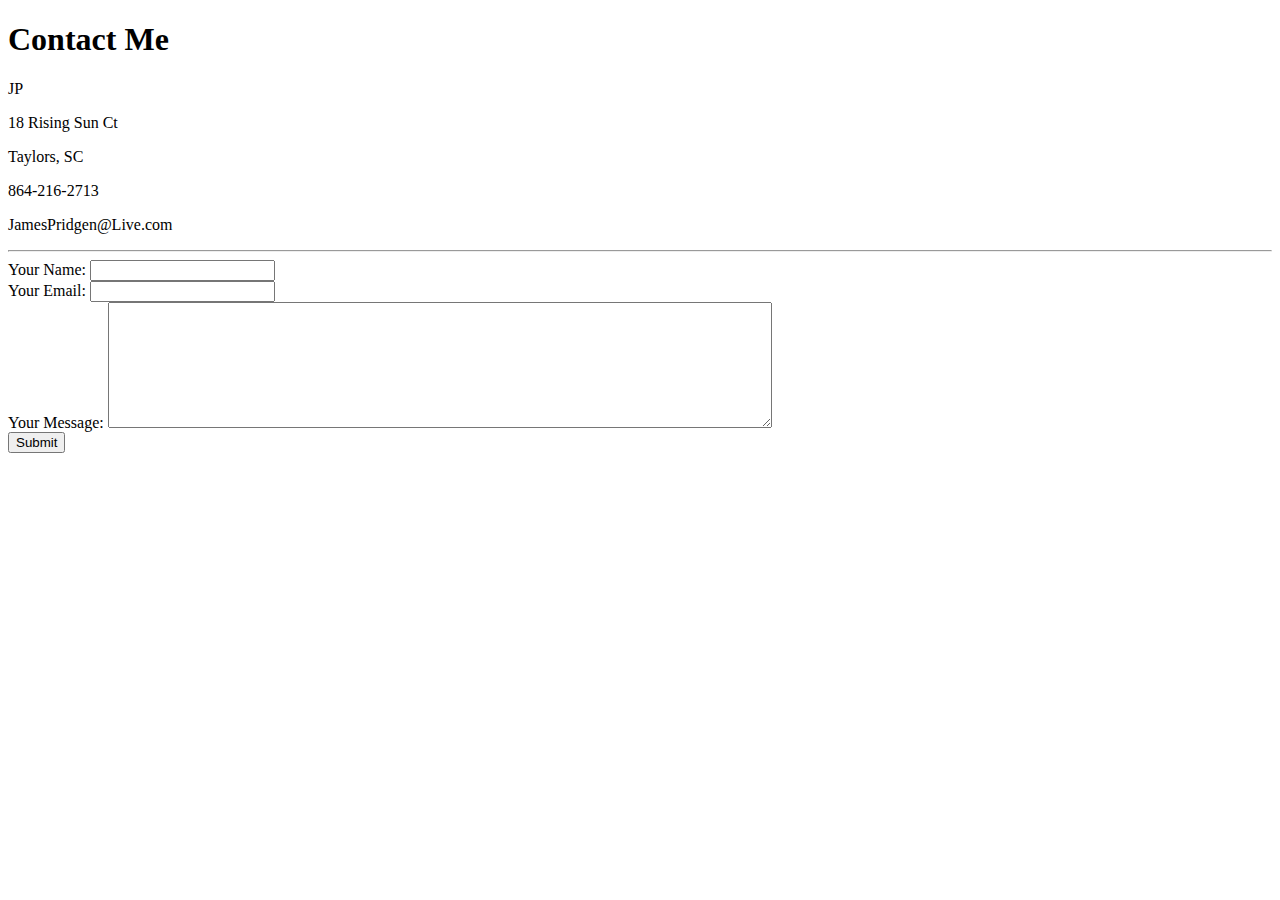
==== contactme.html @ 855a0409 "Initial checkin" ====
<!DOCTYPE html>
<html lang="en">
<head>
    <meta charset="UTF-8">
    <title>Contact</title>
</head>
<body>
    <H1>Contact Me</H1>
    <p>JP</p>
    <p>18 Rising Sun Ct</p>
    <p>Taylors, SC</p>
    <p>864-216-2713</p>
    <p>JamesPridgen@Live.com</p>

    <hr>

    <form action="mailto:myaddress@home.com" method="post" enctype="text/plain">
        <label>Your Name:</label>
        <input type="text" name="yourName" value="">
        <br>
        <label>Your Email:</label>
        <input type="email" name="yourEmail" value="">
        <br>
        <label>Your Message:</label>
        <textarea name="yourMessage" rows="8" cols="80"></textarea>
        <br>
        <input type="submit" name="">

    </form>
</body>
</html>
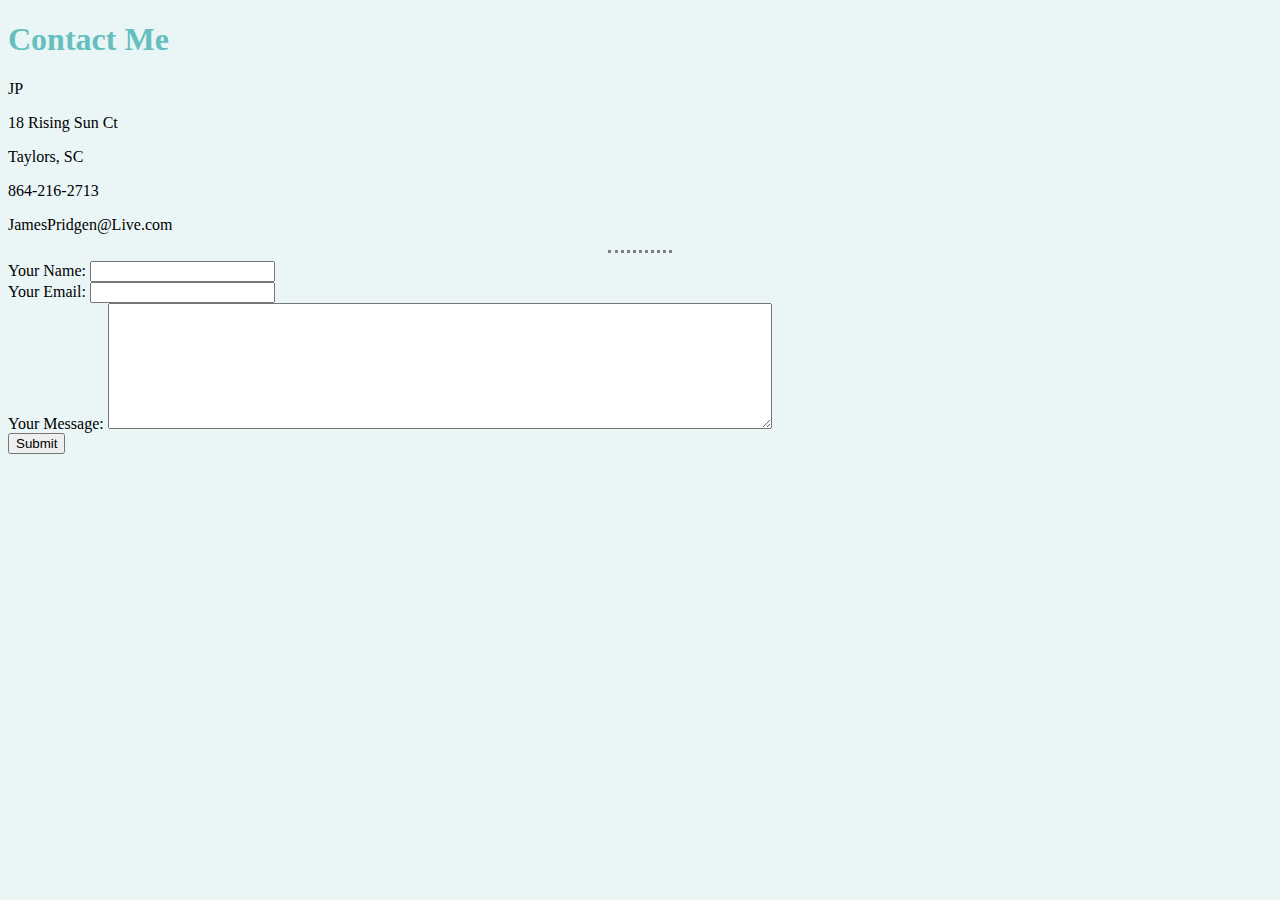
==== commit 65c55dc3: "check point" ====
--- a/contactme.html
+++ b/contactme.html
@@ -3,6 +3,7 @@
 <head>
     <meta charset="UTF-8">
     <title>Contact</title>
+    <link rel="stylesheet" href="css/styles.css">
 </head>
 <body>
     <H1>Contact Me</H1>
--- a/css/styles.css
+++ b/css/styles.css
@@ -0,0 +1,18 @@
+body {
+    background-color: #EAF6F6;
+}
+hr {
+    border-style: dotted none none;
+    border-color: gray;
+    border-width: 3px;
+    width: 5%;
+}
+h1 {
+    color: #66BFBF;
+}
+h3 {
+    color: #66BFBF;
+}
+img {
+    background-color: green;
+}